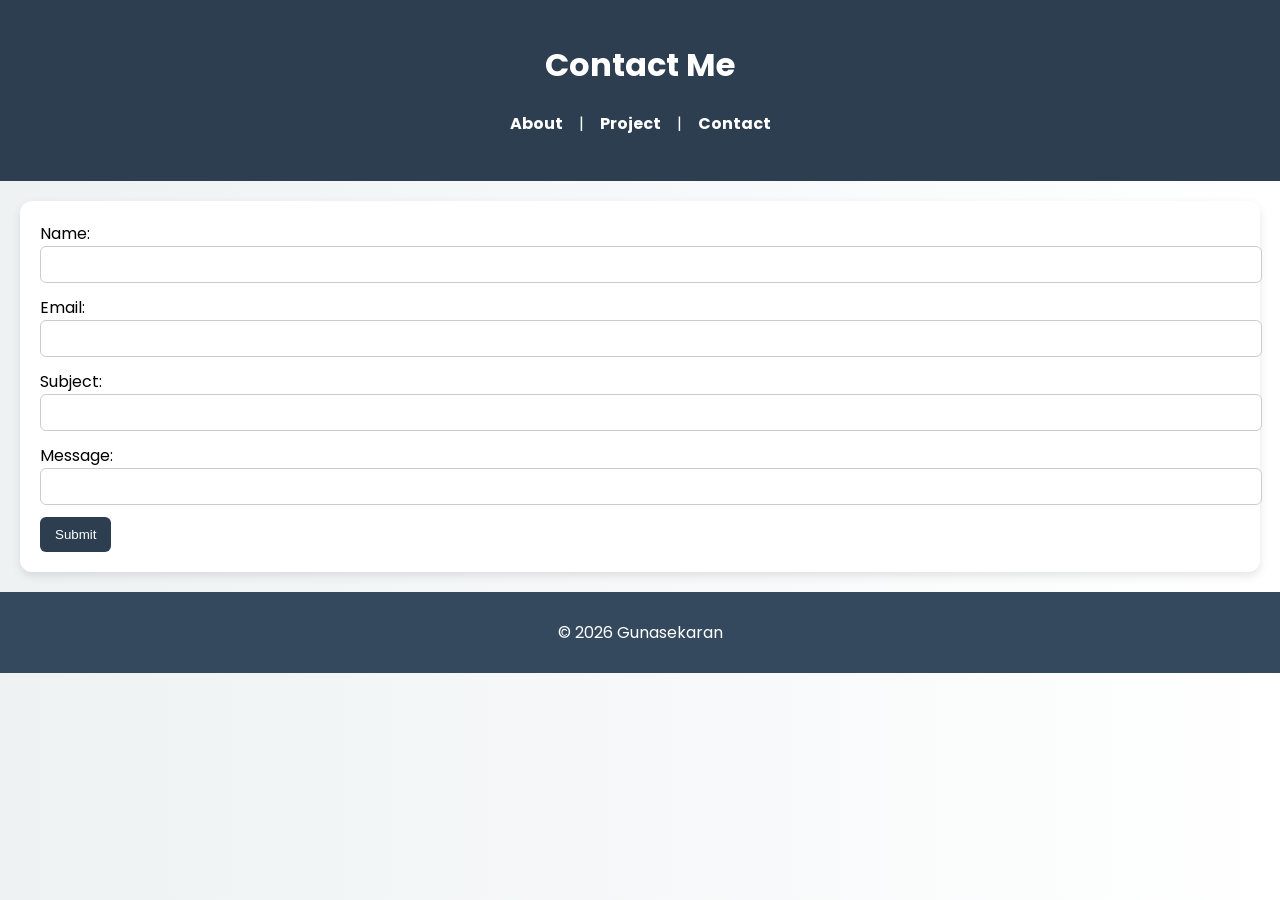
==== contact.html @ b3668ca8 "initial" ====
<!DOCTYPE html>
<html lang="en">

<head>
    <meta charset="UTF-8">
    <meta name="viewport" content="width=device-width, initial-scale=1.0">
    <meta name="discription" content="Portfolio Contact Projects">
    <title>Contact | Gunasekaran</title>
    <link rel="stylesheet" href="css/style.css">
</head>

<body>

    <header>
        <h1>Contact Me</h1>
        <nav>
            <a href="index.html">About</a> |
            <a href="projects.html">Project</a> |
            <a href="contact.html">Contact</a>  
        </nav>
        <br>
    </header>


    <!-- Contact Form Section:- -->
    <section id="contact">

        <form>
            <label for="name">Name:</label>
            <input type="text" id="name" name="name" required>

            <label for="email">Email:</label>
            <input type="text" id="email" name="email" required>

            <label for="subject">Subject:</label>
            <input type="text" id="subject" name="subject" required>
            
            <label for="message">Message:</label>
            <input type="text" id="message" name="message" required>

            <button type="submit">Submit</button>
        </form>


    </section>

<footer>
    <p>&copy; 2026 Gunasekaran</p>
</footer>

</body>

</html>
---- css/style.css ----
@import url('https://fonts.googleapis.com/css2?family=Poppins&display=swap');

body {
    font-family: 'Poppins', sans-serif;
    margin: 0;
    background: linear-gradient(to right, #eef2f3, #ffffff);
}

header {
    background-color: #2c3e50;
    color: white;
    padding: 20px;
    text-align: center;
}

nav a {
    color: white;
    margin: 0 12px;
    text-decoration: none;
    font-weight: bold;
}

nav a:hover {
    color: #ffcc00;
    transition: 0.3s;
}

section {
    background-color: white;
    margin: 20px;
    padding: 20px;
    border-radius: 12px;
    box-shadow: 0 4px 10px rgba(0,0,0,0.1)
}

img {
    width: 150px;
    border-radius: 50%;
    margin-bottom: 15px;
}

.projectimage {
    width: 220px;
    border-radius: 10px;
    display: block;
    margin-bottom: 10px;
}

ul li {
    margin: 6px 0;
}

form input, form testarea {
    width: 100%;
    padding: 10px;
    margin-bottom: 12px;
    border-radius: 6px;
    border: 1px solid #ccc;
}

button {
    background-color: #2c3e50;
    color: white;
    padding: 10px 15px;
    border: none;
    border-radius: 6px;
    cursor: pointer;
    transition: background-color 0.3s ease ;
}

button:hover {
    background-color: #050010;
}

footer {
    background-color: #34495e;
    color: white;
    text-align: center;
    padding: 12px;
}
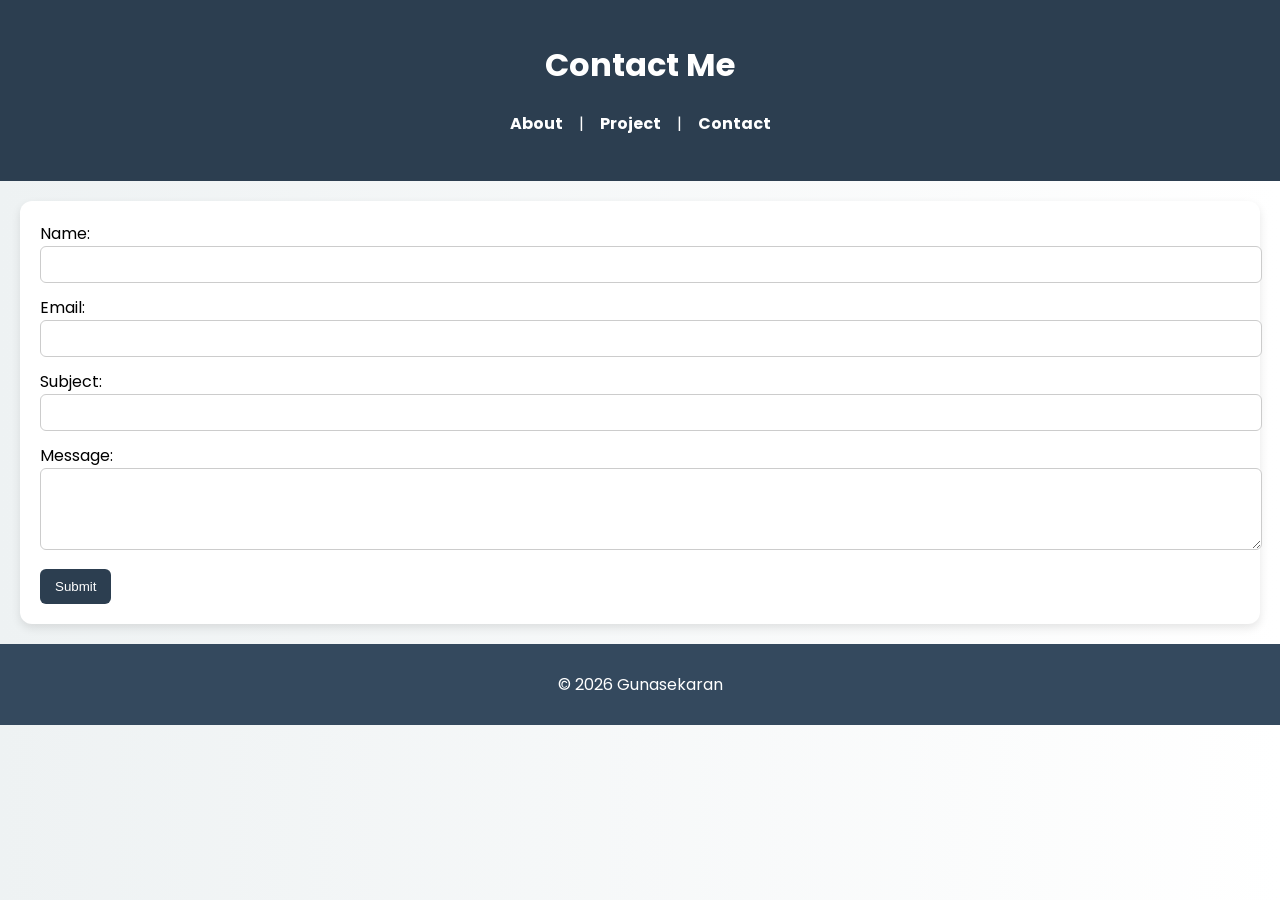
==== commit 384acf1a: "updates" ====
--- a/contact.html
+++ b/contact.html
@@ -30,13 +30,15 @@
             <input type="text" id="name" name="name" required>
 
             <label for="email">Email:</label>
-            <input type="text" id="email" name="email" required>
+            <!-- <input type="text" id="email" name="email" required> -->
+             <input type="email" id="email" required>
 
             <label for="subject">Subject:</label>
             <input type="text" id="subject" name="subject" required>
             
             <label for="message">Message:</label>
-            <input type="text" id="message" name="message" required>
+            <!-- <input type="text" id="message" name="message" required> -->
+             <textarea name="message" id="message" rows="4"></textarea>
 
             <button type="submit">Submit</button>
         </form>
--- a/css/style.css
+++ b/css/style.css
@@ -50,7 +50,7 @@
     margin: 6px 0;
 }
 
-form input, form testarea {
+form input, form textarea {
     width: 100%;
     padding: 10px;
     margin-bottom: 12px;
